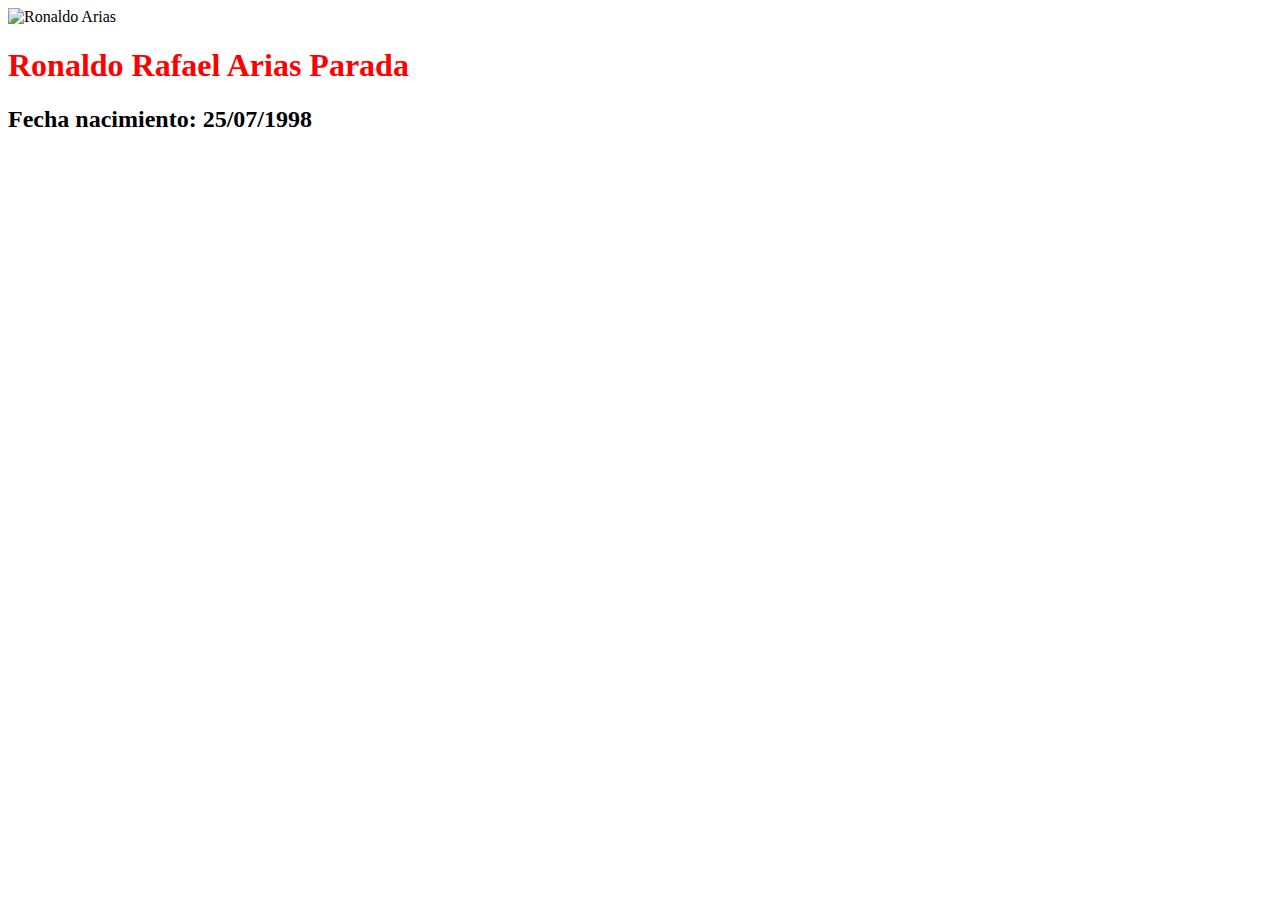
==== index.html @ 11274a5d "creacion del index basico y adicion de imagen dimensionada" ====
<!DOCTYPE html>
<html>
<head>
	<title>HOJA DE VIDA </title>
	<meta charset="utf-8">

</head>
<body>
<img alt="Ronaldo Arias" height="200px" width="1000px" src="img/Auto.jpg">
<h1 style="color:#FF0000">Ronaldo Rafael Arias Parada </h1>
<h2>Fecha nacimiento: 25/07/1998</h2>


</body>
</html>
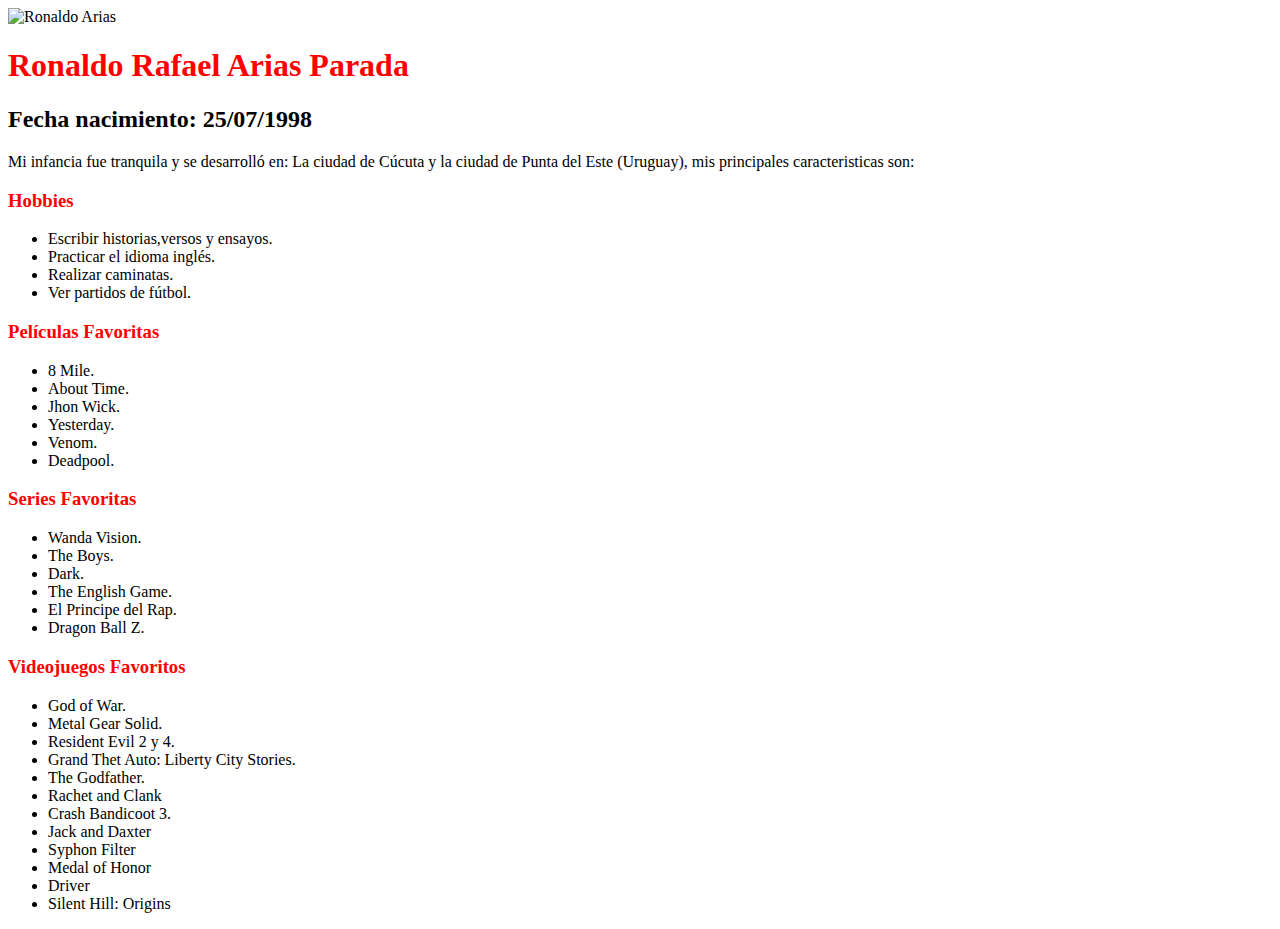
==== commit d3da3dc2: "Agregando las listas ul para distruibuir la informacion" ====
--- a/index.html
+++ b/index.html
@@ -9,7 +9,53 @@
 <img alt="Ronaldo Arias" height="200px" width="1000px" src="img/Auto.jpg">
 <h1 style="color:#FF0000">Ronaldo Rafael Arias Parada </h1>
 <h2>Fecha nacimiento: 25/07/1998</h2>
+<p>Mi infancia fue tranquila y se desarrolló en: La ciudad de Cúcuta y la ciudad de Punta del Este (Uruguay), mis principales caracteristicas son:   </p>
+<p></p>
 
+<h3 style="color:#FF0000">Hobbies</h3>
+<ul>
+  <li>Escribir historias,versos y ensayos.</li>
+  <li>Practicar el idioma inglés.</li>
+  <li>Realizar caminatas.</li>
+  <li>Ver partidos de fútbol.</li>
+</ul>
 
+<h3 style="color:#FF0000">Películas Favoritas</h3>
+<ul>
+<li>8 Mile.</li>
+<li>About Time.</li>
+<li>Jhon Wick.</li>
+<li>Yesterday.</li>
+<li>Venom.</li>
+<li>Deadpool.</li>
+</ul>	
+
+<h3 style="color:#FF0000">Series Favoritas</h3>
+<ul>
+<li>Wanda Vision.</li>
+<li>The Boys.</li>
+<li>Dark.</li>
+<li>The English Game.</li>
+<li>El Principe del Rap.</li>
+<li>Dragon Ball Z.</li>
+</ul
+
+<br>
+
+<h3 style="color:#FF0000">Videojuegos Favoritos</h3>
+<ul>
+<li>God of War.</li>
+<li>Metal Gear Solid.</li>
+<li>Resident Evil 2 y 4.</li>
+<li>Grand Thet Auto: Liberty City Stories.</li>
+<li>The Godfather.</li>
+<li>Rachet and Clank</li>
+<li>Crash Bandicoot 3.</li>
+<li>Jack and Daxter</li>
+<li>Syphon Filter</li>
+<li>Medal of Honor</li>
+<li>Driver</li>
+<li>Silent Hill: Origins </li>
+</ul>
 </body>
 </html>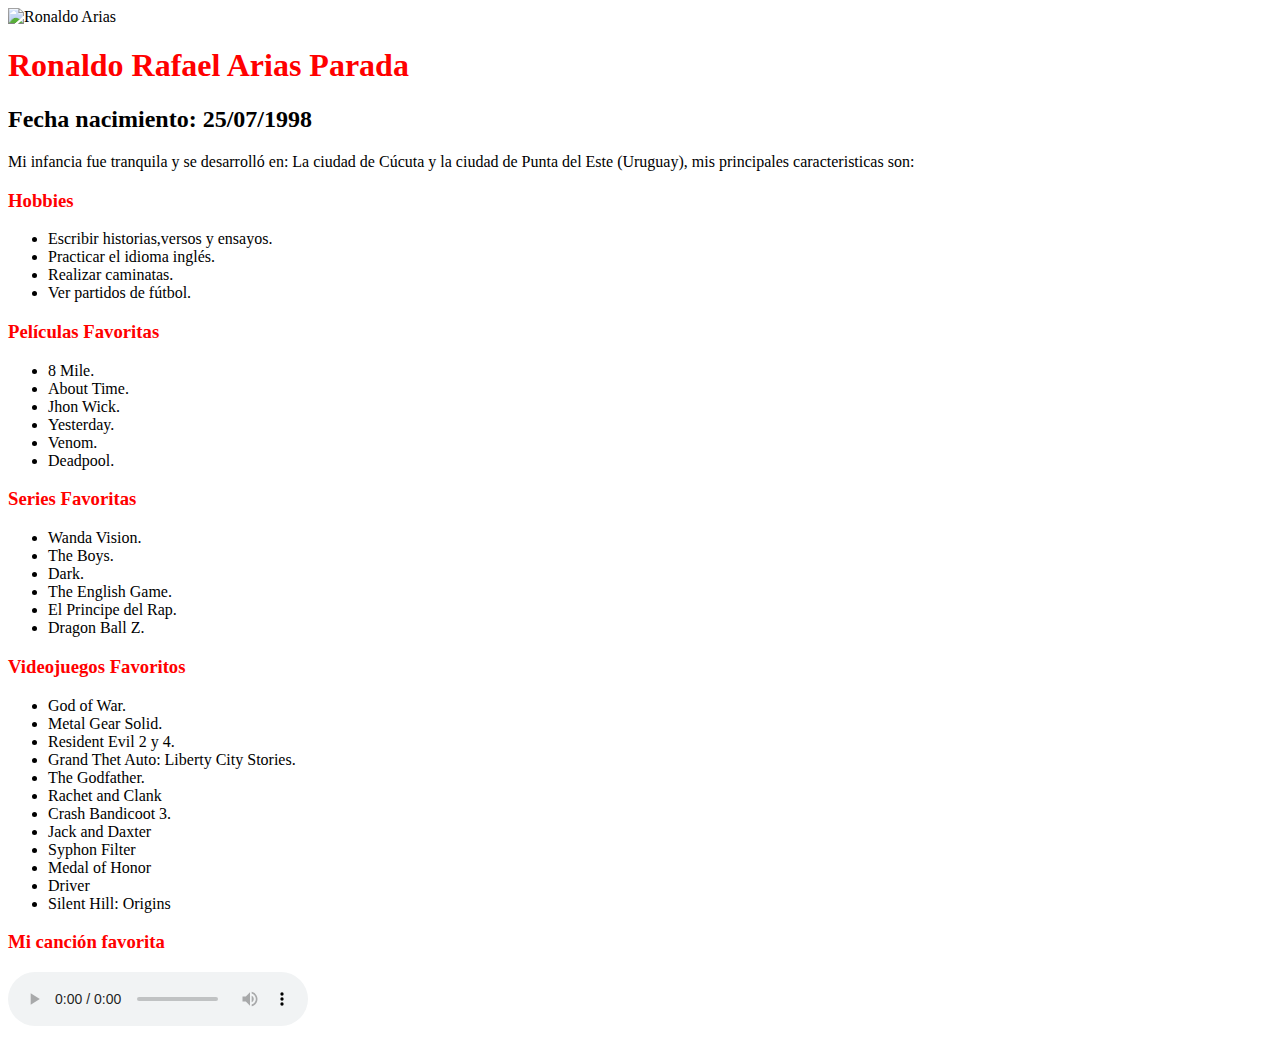
==== commit 9e866fe1: "Adicionando pista con la cancion en formato mp3" ====
--- a/index.html
+++ b/index.html
@@ -38,9 +38,7 @@
 <li>The English Game.</li>
 <li>El Principe del Rap.</li>
 <li>Dragon Ball Z.</li>
-</ul
-
-<br>
+</ul>
 
 <h3 style="color:#FF0000">Videojuegos Favoritos</h3>
 <ul>
@@ -57,5 +55,9 @@
 <li>Driver</li>
 <li>Silent Hill: Origins </li>
 </ul>
+
+<h3 style="color: #FF0000">Mi canción favorita</h3>
+
+<audio alt="Bloody Valentine" src="mp3/cancion.mp3" controls=""></audio>
 </body>
 </html>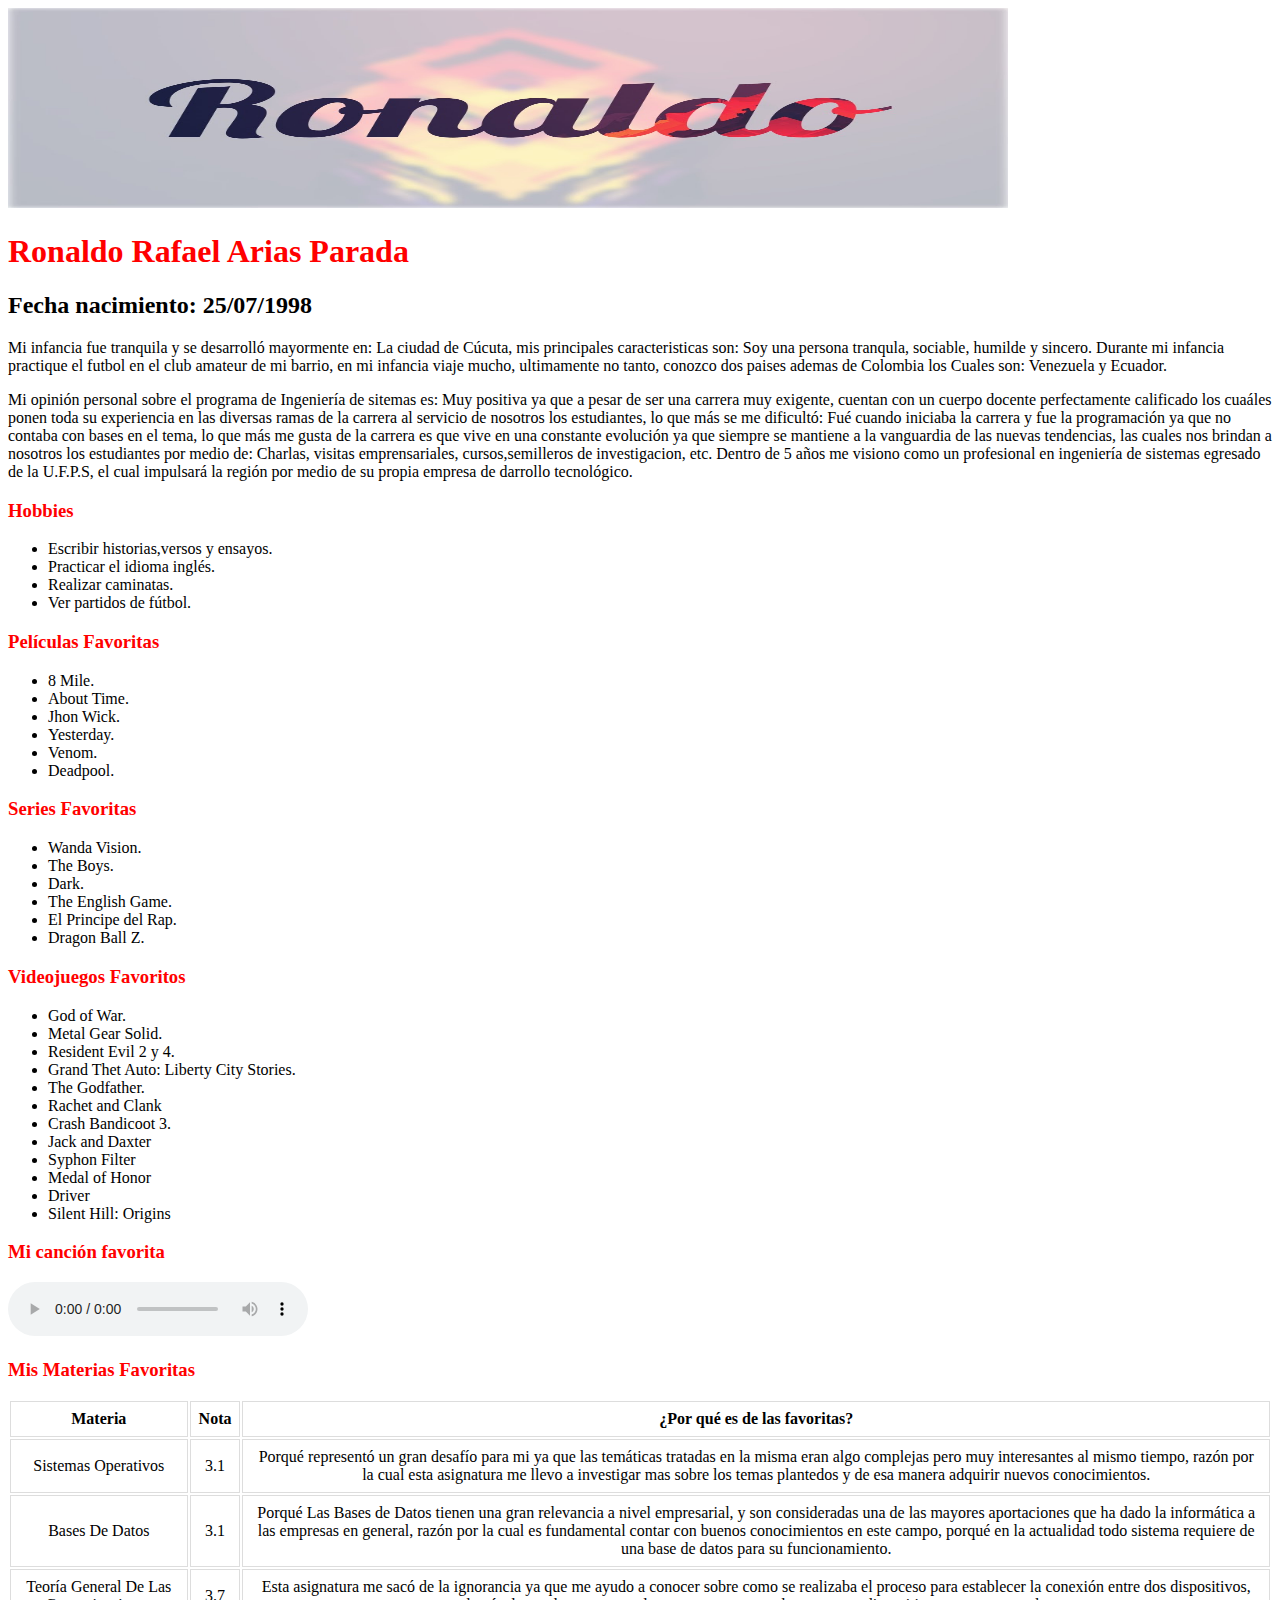
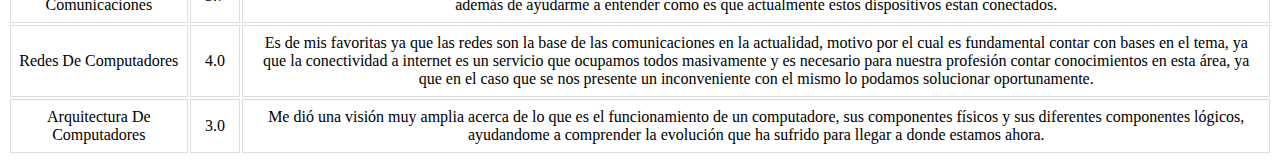
==== commit 3dea6bc2: "adicinando las estructuras tabla y los respectivos parrafos" ====
--- a/index.html
+++ b/index.html
@@ -6,11 +6,13 @@
 
 </head>
 <body>
-<img alt="Ronaldo Arias" height="200px" width="1000px" src="img/Auto.jpg">
+<img alt="Ronaldo Arias" height="200px" width="1000px" src="img/ro.jpg">
 <h1 style="color:#FF0000">Ronaldo Rafael Arias Parada </h1>
 <h2>Fecha nacimiento: 25/07/1998</h2>
-<p>Mi infancia fue tranquila y se desarrolló en: La ciudad de Cúcuta y la ciudad de Punta del Este (Uruguay), mis principales caracteristicas son:   </p>
-<p></p>
+
+<p>Mi infancia fue tranquila y se desarrolló mayormente en: La ciudad de Cúcuta, mis principales caracteristicas son: Soy una persona tranqula, sociable, humilde y sincero. Durante mi infancia practique el futbol en el club amateur de mi barrio, en mi infancia viaje mucho, ultimamente no tanto, conozco dos paises ademas de Colombia los Cuales son: Venezuela y Ecuador.</p>
+
+<p>Mi opinión personal sobre el programa de Ingeniería de sitemas es: Muy positiva ya que a pesar de ser una carrera muy exigente, cuentan con un cuerpo docente perfectamente calificado los cuaáles ponen toda su experiencia en las diversas ramas de la carrera al servicio de nosotros los estudiantes, lo que más se me dificultó: Fué cuando iniciaba la carrera y fue la programación ya que no contaba con bases en el tema, lo que más me gusta de la carrera es que vive en una constante evolución ya que siempre se mantiene a la vanguardia de las nuevas tendencias, las cuales nos brindan a nosotros los estudiantes por medio de: Charlas, visitas emprensariales, cursos,semilleros de investigacion, etc. Dentro de 5 años me visiono como un profesional en ingeniería de sistemas egresado de la U.F.P.S, el cual impulsará la región por medio de su propia empresa de darrollo tecnológico.</p>
 
 <h3 style="color:#FF0000">Hobbies</h3>
 <ul>
@@ -58,6 +60,54 @@
 
 <h3 style="color: #FF0000">Mi canción favorita</h3>
 
-<audio alt="Bloody Valentine" src="mp3/cancion.mp3" controls=""></audio>
+<audio alt="Bloody Valentine" src="mp3/cancion.mp3" controls=""></audio> <br>
+
+
+<h3 style="color: #FF0000">Mis Materias Favoritas</h3>
+
+<style>
+td, th {
+  border: 1px solid #dddddd;
+  text-align: center;
+  padding: 8px;
+}
+</style>
+
+<table style="width:100%">
+  <tr>
+    <th>Materia</th>
+    <th>Nota</th>
+    <th>¿Por qué es de las favoritas?</th>
+  </tr>
+  <tr>
+    <td>Sistemas Operativos</td>
+    <td>3.1</td>
+    <td>Porqué representó un gran desafío para mi ya que las temáticas tratadas en la misma eran algo complejas pero muy interesantes al mismo tiempo, razón por la cual esta asignatura me llevo a investigar mas sobre los temas plantedos y de esa manera adquirir nuevos conocimientos.</td>
+  </tr>
+  <tr>
+    <td>Bases De Datos</td>
+    <td>3.1</td>
+    <td>Porqué Las Bases de Datos tienen una gran relevancia a nivel empresarial, y son consideradas una de las mayores aportaciones que ha dado la informática a las empresas en general, razón por la cual es fundamental contar con buenos conocimientos en este campo, porqué en la actualidad todo sistema requiere de una base de datos para su funcionamiento.</td>
+  </tr>
+
+  <tr>
+    <td>Teoría General De Las Comunicaciones</td>
+    <td>3.7</td>
+    <td>Esta asignatura me sacó de la ignorancia ya que me ayudo a conocer sobre como se realizaba el proceso para establecer la conexión entre dos dispositivos, además de ayudarme a entender como es que actualmente estos dispositivos estan conectados.</td>
+  </tr>
+
+  <tr>
+    <td>Redes De Computadores</td>
+    <td>4.0</td>
+    <td>Es de mis favoritas ya que las redes son la base de las comunicaciones en la actualidad, motivo por el cual es fundamental contar con bases en el tema, ya que la conectividad a internet es un servicio que ocupamos todos masivamente y es necesario para nuestra profesión contar conocimientos en esta área, ya que en el caso que se nos presente un inconveniente con el mismo lo podamos solucionar oportunamente.</td>
+  </tr>
+
+  <tr>
+    <td>Arquitectura De Computadores</td>
+    <td>3.0</td>
+    <td>Me dió una visión muy amplia acerca de lo que es el funcionamiento de un computadore, sus componentes físicos y sus diferentes componentes lógicos, ayudandome a comprender la evolución que ha sufrido para llegar a donde estamos ahora. </td>
+  </tr>
+</table>
+
 </body>
 </html>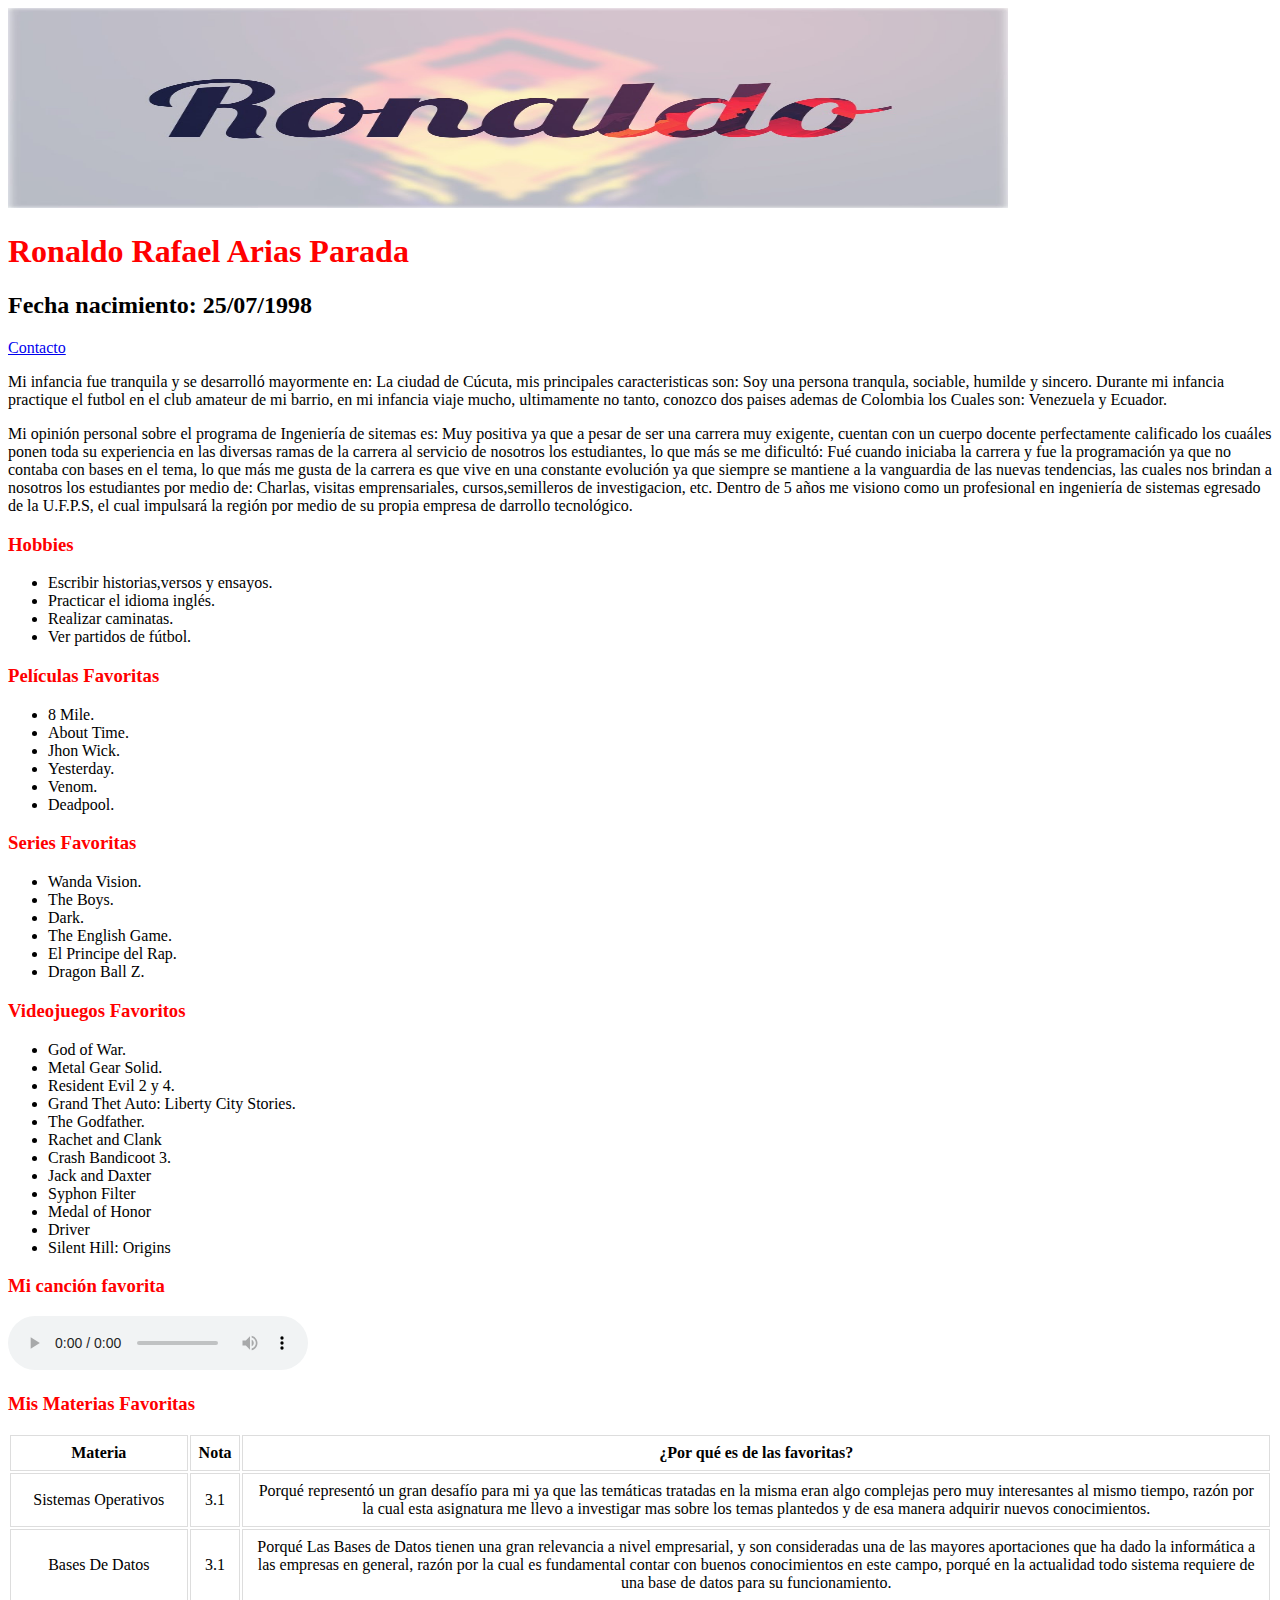
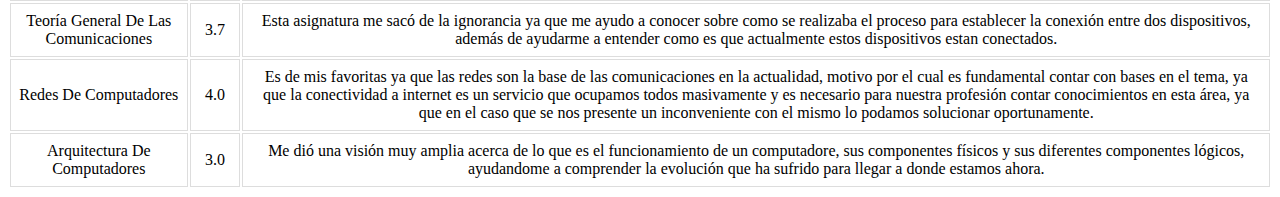
==== commit 15c15b1b: "agregando formulario de contacto" ====
--- a/index.html
+++ b/index.html
@@ -6,9 +6,15 @@
 
 </head>
 <body>
+
+
 <img alt="Ronaldo Arias" height="200px" width="1000px" src="img/ro.jpg">
 <h1 style="color:#FF0000">Ronaldo Rafael Arias Parada </h1>
 <h2>Fecha nacimiento: 25/07/1998</h2>
+
+<nav>
+<li><a href="Formulario.html"target="_blank">Contacto</a></li>
+</nav>
 
 <p>Mi infancia fue tranquila y se desarrolló mayormente en: La ciudad de Cúcuta, mis principales caracteristicas son: Soy una persona tranqula, sociable, humilde y sincero. Durante mi infancia practique el futbol en el club amateur de mi barrio, en mi infancia viaje mucho, ultimamente no tanto, conozco dos paises ademas de Colombia los Cuales son: Venezuela y Ecuador.</p>
 
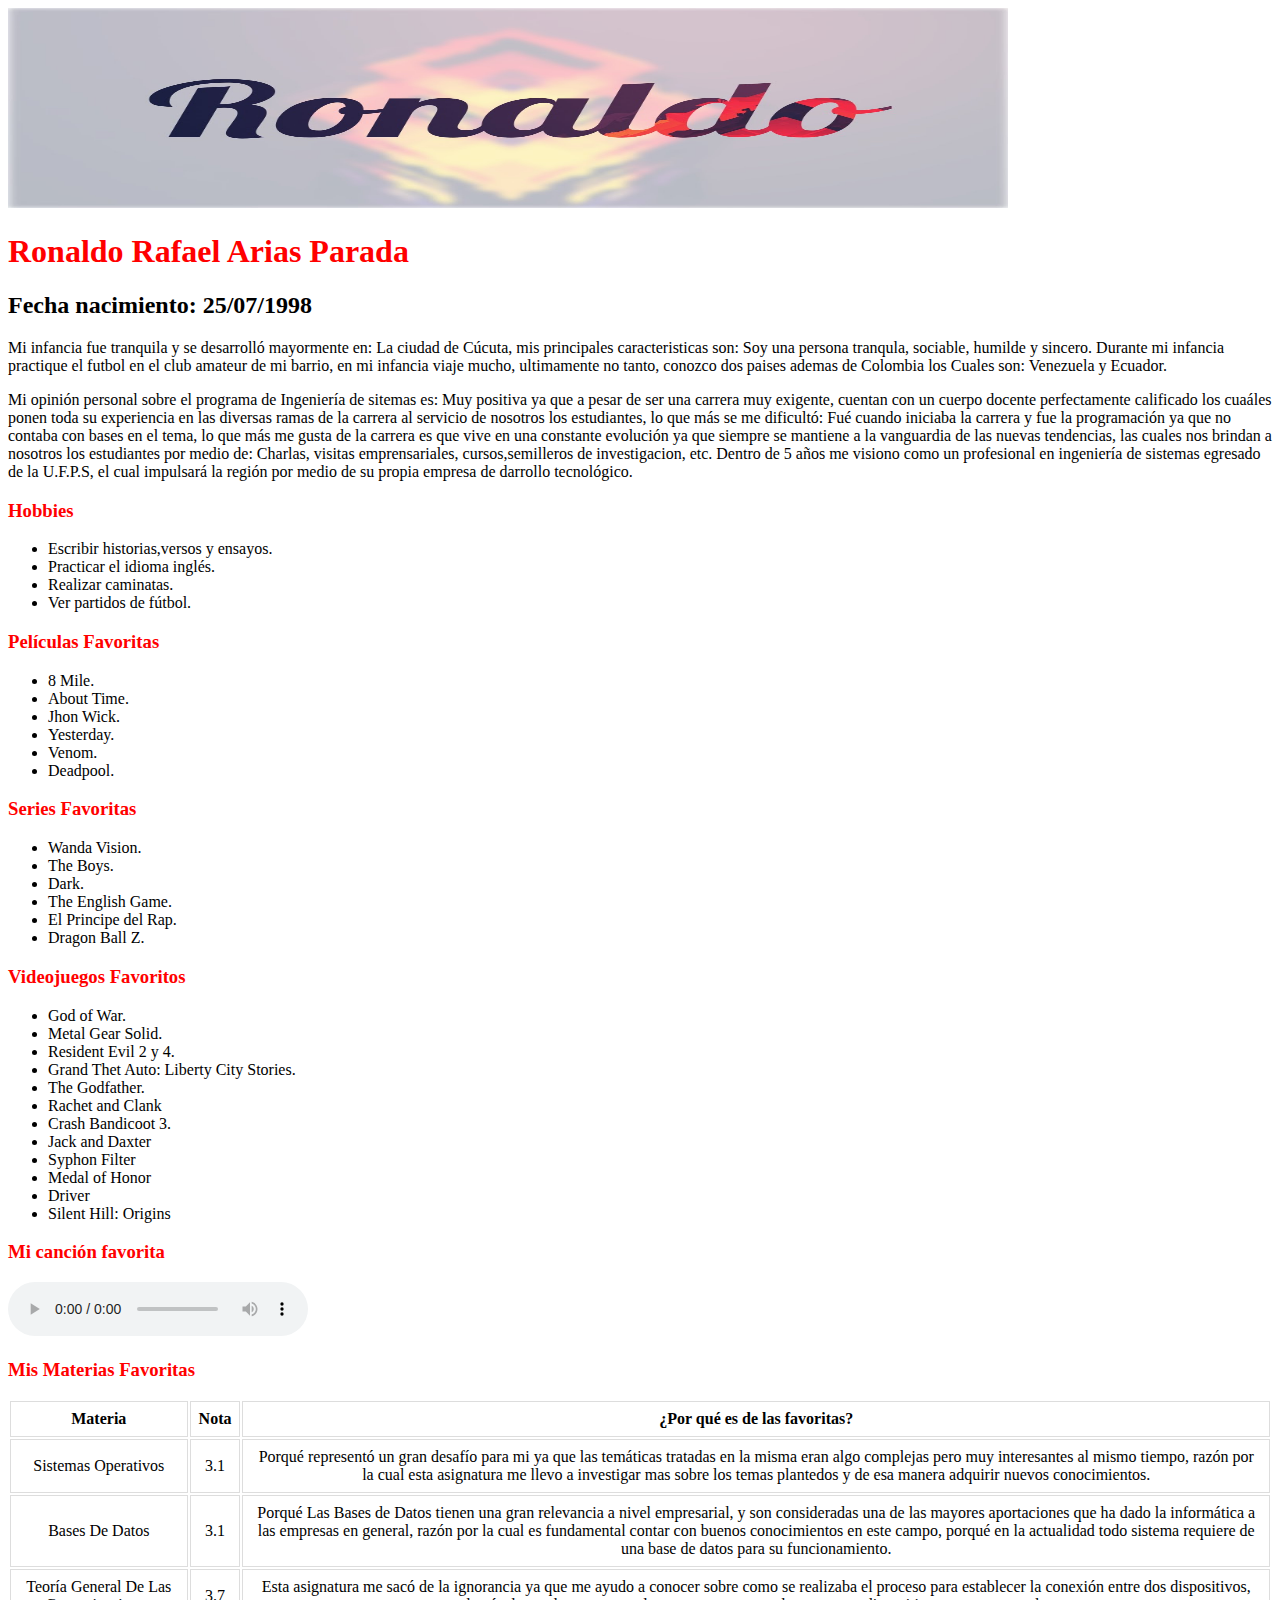
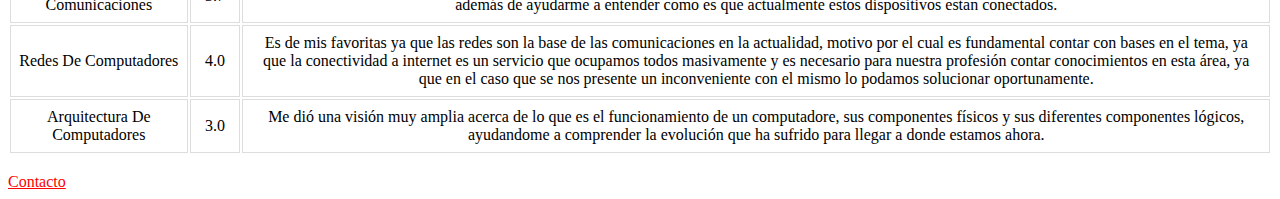
==== commit 484246f0: "ultimas modificaciones realizadas" ====
--- a/index.html
+++ b/index.html
@@ -11,10 +11,6 @@
 <img alt="Ronaldo Arias" height="200px" width="1000px" src="img/ro.jpg">
 <h1 style="color:#FF0000">Ronaldo Rafael Arias Parada </h1>
 <h2>Fecha nacimiento: 25/07/1998</h2>
-
-<nav>
-<li><a href="Formulario.html"target="_blank">Contacto</a></li>
-</nav>
 
 <p>Mi infancia fue tranquila y se desarrolló mayormente en: La ciudad de Cúcuta, mis principales caracteristicas son: Soy una persona tranqula, sociable, humilde y sincero. Durante mi infancia practique el futbol en el club amateur de mi barrio, en mi infancia viaje mucho, ultimamente no tanto, conozco dos paises ademas de Colombia los Cuales son: Venezuela y Ecuador.</p>
 
@@ -114,6 +110,11 @@
     <td>Me dió una visión muy amplia acerca de lo que es el funcionamiento de un computadore, sus componentes físicos y sus diferentes componentes lógicos, ayudandome a comprender la evolución que ha sufrido para llegar a donde estamos ahora. </td>
   </tr>
 </table>
-
+<br>
+<div>
+<nav>
+<li><a style="color: #FF0000 " href="Formulario.html"target="_blank">Contacto</a></li>
+</nav>
+</div>
 </body>
 </html>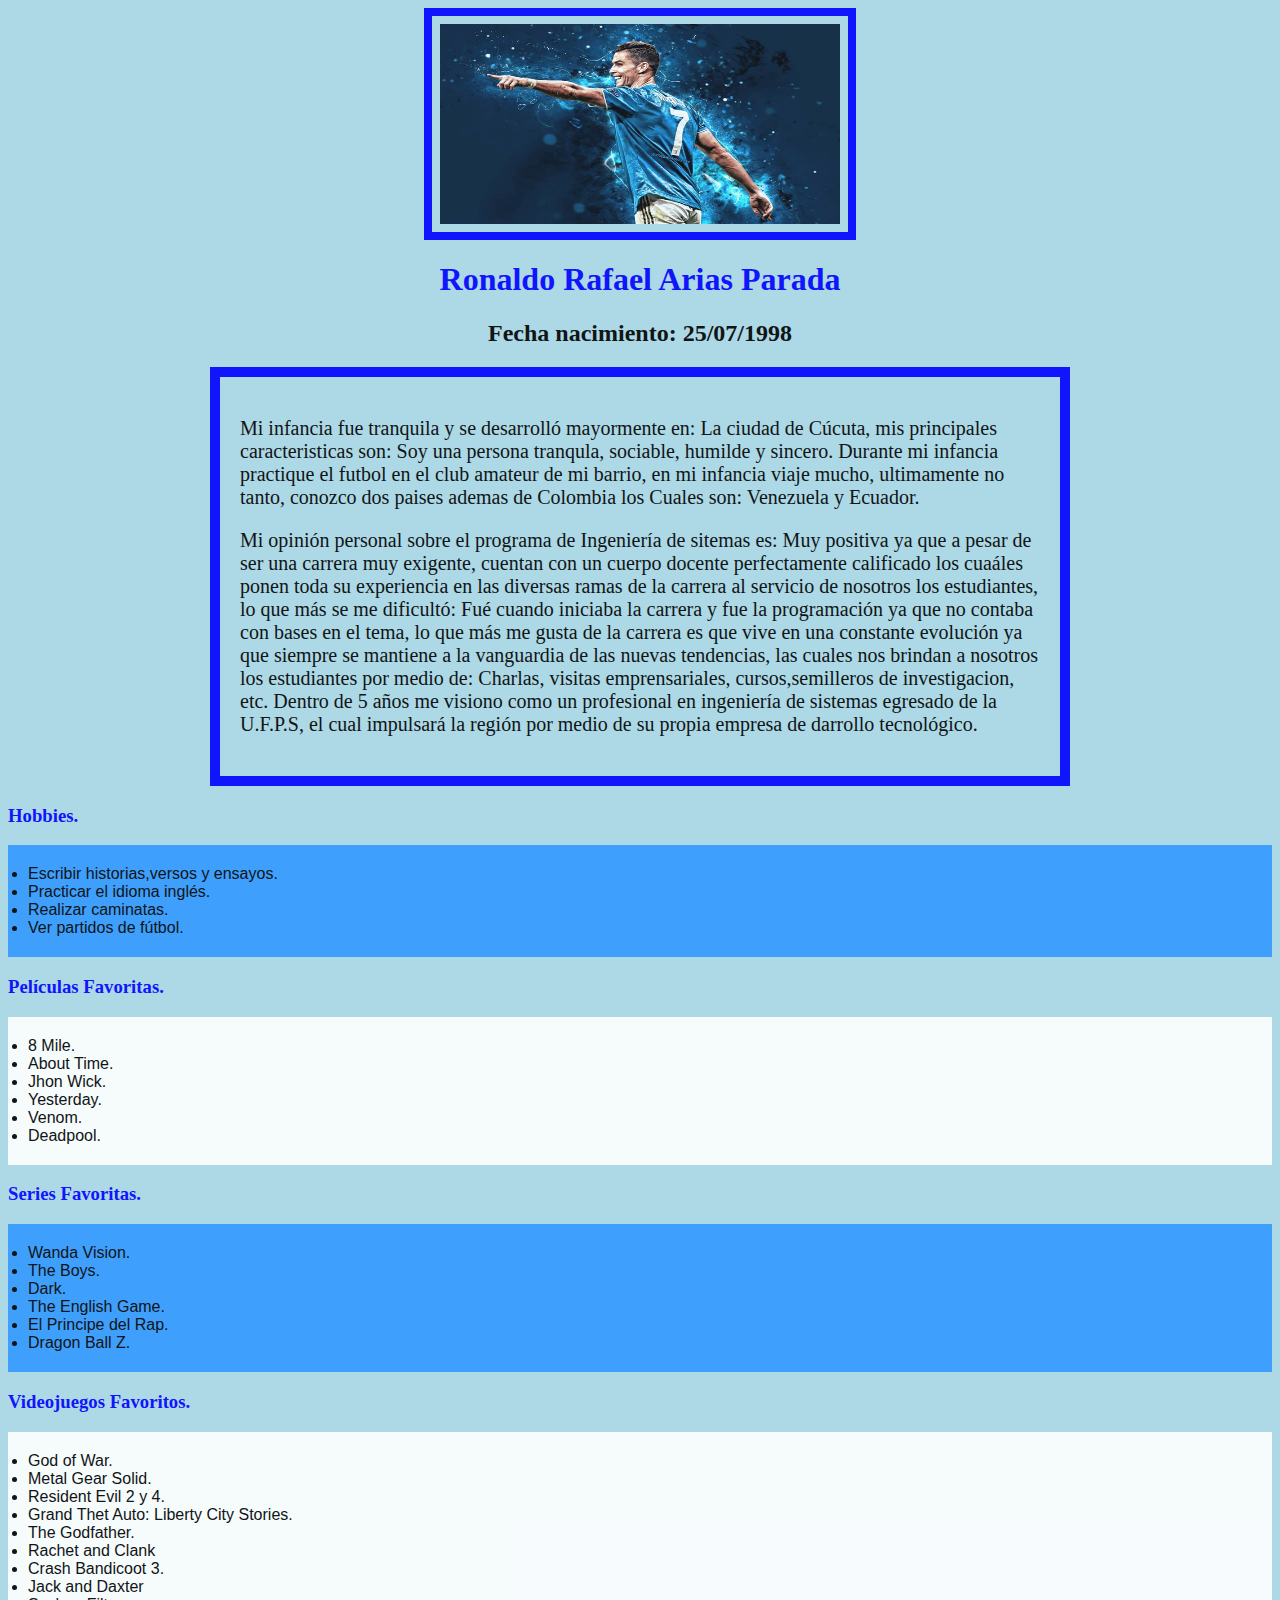
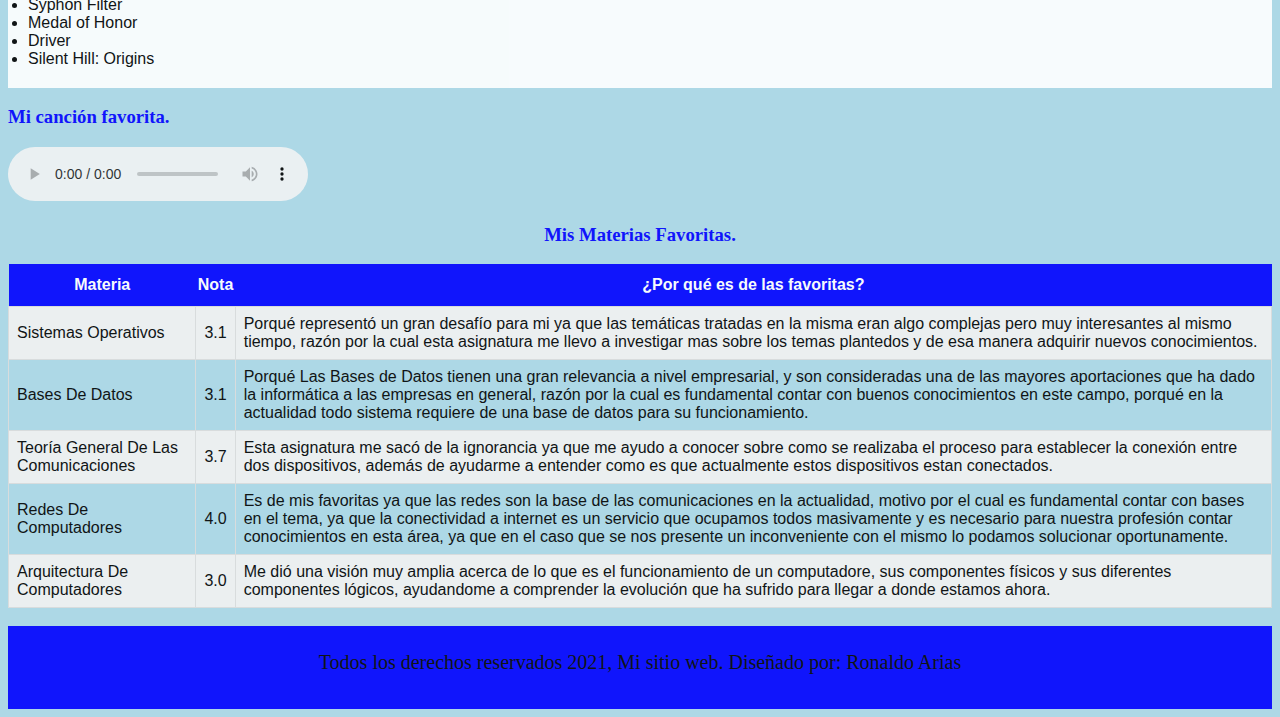
==== commit ead2cc0f: "agregando los estilos al index" ====
--- a/index.html
+++ b/index.html
@@ -3,29 +3,38 @@
 <head>
 	<title>HOJA DE VIDA </title>
 	<meta charset="utf-8">
+  <link rel="stylesheet" type="text/css" href="css/style.css">
 
 </head>
 <body>
 
+<header>
 
-<img alt="Ronaldo Arias" height="200px" width="1000px" src="img/ro.jpg">
-<h1 style="color:#FF0000">Ronaldo Rafael Arias Parada </h1>
+<img alt="Ronaldo Arias" height="200px" width="400px" src="img/ro2.jpg">
+<h1>Ronaldo Rafael Arias Parada </h1>
 <h2>Fecha nacimiento: 25/07/1998</h2>
 
+</header>
+
+<div id="container">
 <p>Mi infancia fue tranquila y se desarrolló mayormente en: La ciudad de Cúcuta, mis principales caracteristicas son: Soy una persona tranqula, sociable, humilde y sincero. Durante mi infancia practique el futbol en el club amateur de mi barrio, en mi infancia viaje mucho, ultimamente no tanto, conozco dos paises ademas de Colombia los Cuales son: Venezuela y Ecuador.</p>
 
 <p>Mi opinión personal sobre el programa de Ingeniería de sitemas es: Muy positiva ya que a pesar de ser una carrera muy exigente, cuentan con un cuerpo docente perfectamente calificado los cuaáles ponen toda su experiencia en las diversas ramas de la carrera al servicio de nosotros los estudiantes, lo que más se me dificultó: Fué cuando iniciaba la carrera y fue la programación ya que no contaba con bases en el tema, lo que más me gusta de la carrera es que vive en una constante evolución ya que siempre se mantiene a la vanguardia de las nuevas tendencias, las cuales nos brindan a nosotros los estudiantes por medio de: Charlas, visitas emprensariales, cursos,semilleros de investigacion, etc. Dentro de 5 años me visiono como un profesional en ingeniería de sistemas egresado de la U.F.P.S, el cual impulsará la región por medio de su propia empresa de darrollo tecnológico.</p>
+</div>
 
-<h3 style="color:#FF0000">Hobbies</h3>
-<ul>
+
+<h3>Hobbies.</h3>
+<ul id="lista1">
   <li>Escribir historias,versos y ensayos.</li>
   <li>Practicar el idioma inglés.</li>
   <li>Realizar caminatas.</li>
   <li>Ver partidos de fútbol.</li>
 </ul>
 
-<h3 style="color:#FF0000">Películas Favoritas</h3>
-<ul>
+
+
+<h3>Películas Favoritas.</h3>
+<ul id="lista2">
 <li>8 Mile.</li>
 <li>About Time.</li>
 <li>Jhon Wick.</li>
@@ -34,8 +43,10 @@
 <li>Deadpool.</li>
 </ul>	
 
-<h3 style="color:#FF0000">Series Favoritas</h3>
-<ul>
+
+
+<h3>Series Favoritas.</h3>
+<ul id="lista3">
 <li>Wanda Vision.</li>
 <li>The Boys.</li>
 <li>Dark.</li>
@@ -44,8 +55,10 @@
 <li>Dragon Ball Z.</li>
 </ul>
 
-<h3 style="color:#FF0000">Videojuegos Favoritos</h3>
-<ul>
+
+
+<h3>Videojuegos Favoritos.</h3>
+<ul id="lista4" >
 <li>God of War.</li>
 <li>Metal Gear Solid.</li>
 <li>Resident Evil 2 y 4.</li>
@@ -59,23 +72,16 @@
 <li>Driver</li>
 <li>Silent Hill: Origins </li>
 </ul>
+</div>
 
-<h3 style="color: #FF0000">Mi canción favorita</h3>
+<h3>Mi canción favorita.</h3>
 
-<audio alt="Bloody Valentine" src="mp3/cancion.mp3" controls=""></audio> <br>
+<audio id="audio" alt="Bloody Valentine" src="mp3/cancion.mp3" controls=""></audio> <br>
 
 
-<h3 style="color: #FF0000">Mis Materias Favoritas</h3>
+<h3 id="titulo">Mis Materias Favoritas.</h3>
 
-<style>
-td, th {
-  border: 1px solid #dddddd;
-  text-align: center;
-  padding: 8px;
-}
-</style>
-
-<table style="width:100%">
+<table id="tabla1">
   <tr>
     <th>Materia</th>
     <th>Nota</th>
@@ -112,9 +118,7 @@
 </table>
 <br>
 <div>
-<nav>
-<li><a style="color: #FF0000 " href="Formulario.html"target="_blank">Contacto</a></li>
-</nav>
+<footer><p>Todos los derechos reservados 2021, Mi sitio web. Diseñado por: Ronaldo Arias</p><footer>
 </div>
 </body>
 </html>--- a/css/style.css
+++ b/css/style.css
@@ -0,0 +1,106 @@
+
+body {
+ 
+  background-color: lightblue;
+  opacity: 0.9;
+
+}
+
+img{
+display:block;
+margin:auto;
+border: 8px solid blue;
+padding: 8px;
+}
+
+
+
+h1 {
+  color: blue;
+  text-align: center;
+}
+
+
+
+h2{
+   
+   color: black;
+  text-align: center;
+
+}
+
+h3{
+   
+   color: blue;
+  text-align: left;
+
+}
+
+p {
+  font-family: verdana;
+  font-size: 20px;
+}
+
+#tabla1 {
+  font-family: Arial, Helvetica, sans-serif;
+  border-collapse: collapse;
+  width: 100%;
+}
+
+#tabla1 td, #customers th {
+  border: 1px solid #ddd;
+  padding: 8px;
+}
+
+#tabla1 tr:nth-child(even){background-color: #f2f2f2;}
+
+#tabla1 tr:hover {background-color: #ddd;}
+
+#tabla1 th {
+  padding-top: 12px;
+  padding-bottom: 12px;
+  text-align: center;
+  background-color: blue;
+  color: white;
+}
+
+#container{
+	width: 800px;
+  padding: 20px;
+  border: 10px solid blue;
+  margin: 0 auto;
+  align-content: center;
+}
+
+#lista1, #lista3 {
+    font-family:Arial;
+   background: #3399ff;
+   padding: 20px;
+}
+
+#lista2, #lista4{
+  
+  font-family:Arial;
+   background: white;
+   padding: 20px;
+
+}
+
+#titulo {
+
+	color: blue;
+  text-align: center;
+}
+
+footer{
+
+ background-color: blue;
+  text-align: center;
+  padding: 5px;
+  
+}
+
+#footer p{
+color:white!important;
+
+}